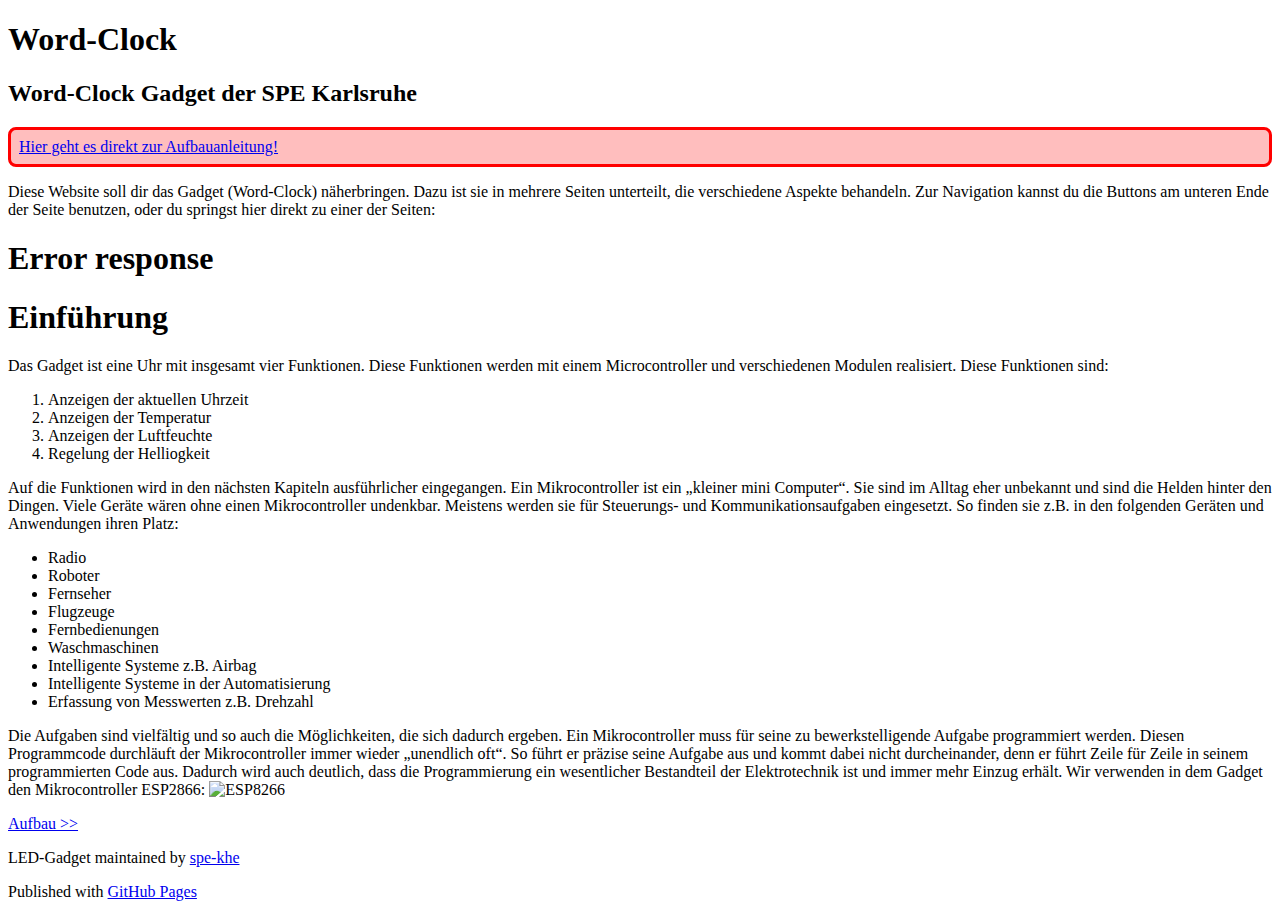
==== docs/index.html @ bb8b4279 "Create index.html" ====
<!DOCTYPE html>
<html lang="en">
<head>
    <meta charset="UTF-8">
    <link rel="stylesheet" type="text/css" media="screen" href="assets/css/style.css">
    <title>Einführung</title>
    <link rel="icon" type="image/x-icon" href="assets/images/favicon.png">
</head>
<body>
<!-- HEADER -->
<div id="header_wrap" class="outer">
    <header class="inner">

        <h1 id="project_title">Word-Clock</h1>
        <h2 id="project_tagline">Word-Clock Gadget der SPE Karlsruhe</h2>

    </header>
</div>

<!-- MAIN CONTENT -->
<div id="main_content_wrap" class="outer">
    <section id="main_content" class="inner">
        <a href="assembly.html">
            <div style="padding:0.5em;border-radius:0.5em;background-color:#ffbebe;border: solid red;">Hier
                geht es direkt zur Aufbauanleitung!
            </div>
        </a>
        <p>Diese Website soll dir das Gadget (Word-Clock)
            näherbringen. Dazu ist sie in mehrere Seiten unterteilt, die verschiedene Aspekte behandeln. Zur Navigation
            kannst du die Buttons am unteren Ende der Seite benutzen, oder du springst hier direkt zu einer der
            Seiten:</p>

        <iframe src="table_of_contents.html"
                onload="this.before((this.contentDocument.body||this.contentDocument).children[0]);this.remove()"></iframe>
        <h1 id="einführung">Einführung</h1>
        <p>Das Gadget ist eine Uhr mit insgesamt vier Funktionen. Diese Funktionen werden mit einem
            Microcontroller und verschiedenen Modulen realisiert. Diese Funktionen sind:</p>
        <ol>
            <li>Anzeigen der aktuellen Uhrzeit</li>
            <li>Anzeigen der Temperatur</li>
            <li>Anzeigen der Luftfeuchte</li>
            <li>Regelung der Helliogkeit</li>
        </ol>

        <p>Auf die Funktionen wird in den nächsten Kapiteln ausführlicher eingegangen.
            Ein Mikrocontroller ist ein „kleiner mini Computer“. Sie sind im Alltag eher unbekannt und
            sind die Helden hinter den Dingen. Viele Geräte wären ohne einen Mikrocontroller undenkbar. Meistens werden
            sie für Steuerungs- und Kommunikationsaufgaben eingesetzt. So finden sie z.B. in den folgenden Geräten und
            Anwendungen ihren Platz:</p>
        <ul>
            <li>Radio</li>
            <li>Roboter</li>
            <li>Fernseher</li>
            <li>Flugzeuge</li>
            <li>Fernbedienungen</li>
            <li>Waschmaschinen</li>
            <li>Intelligente Systeme z.B. Airbag</li>
            <li>Intelligente Systeme in der Automatisierung</li>
            <li>Erfassung von Messwerten z.B. Drehzahl</li>
        </ul>

        <p>Die Aufgaben sind vielfältig und so auch die Möglichkeiten, die sich dadurch ergeben. Ein Mikrocontroller
            muss für seine zu bewerkstelligende Aufgabe programmiert werden. Diesen Programmcode durchläuft der
            Mikrocontroller immer wieder „unendlich oft“. So führt er präzise seine Aufgabe aus und kommt dabei nicht
            durcheinander, denn er führt Zeile für Zeile in seinem programmierten Code aus. Dadurch wird auch deutlich,
            dass die Programmierung ein wesentlicher Bestandteil der Elektrotechnik ist und immer mehr Einzug erhält.
            Wir verwenden in dem Gadget den Mikrocontroller ESP2866:
            <img src="assets/images/ESP8266.jpg" alt="ESP8266"/></p>

        <div id="navigation">
            <a href="assembly.html">
                <div id="navigation_right" class="nav_next">Aufbau >></div>
            </a>
        </div>
    </section>
</div>

<!-- FOOTER  -->
<div id="footer_wrap" class="outer">
    <footer class="inner">

        <p class="copyright">LED-Gadget maintained by <a href="https://github.com/spe-khe">spe-khe</a></p>

        <p>Published with <a href="https://pages.github.com">GitHub Pages</a></p>
    </footer>
</div>
</body>
</html>
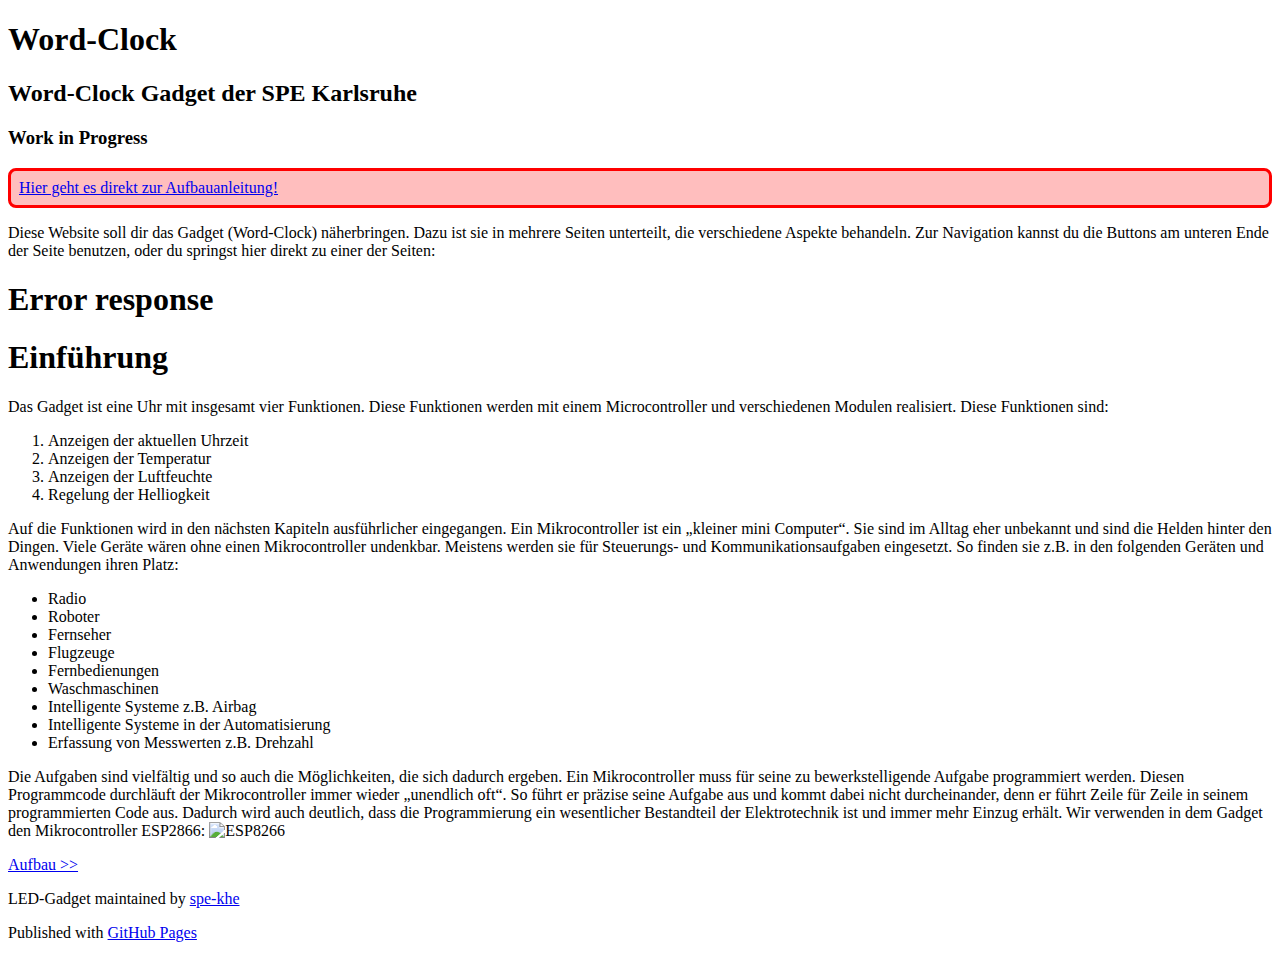
==== commit 9808e021: "Update index.html" ====
--- a/docs/index.html
+++ b/docs/index.html
@@ -13,7 +13,7 @@
 
         <h1 id="project_title">Word-Clock</h1>
         <h2 id="project_tagline">Word-Clock Gadget der SPE Karlsruhe</h2>
-
+        <h3 id="project_tagline">Work in Progress</h3>
     </header>
 </div>
 
